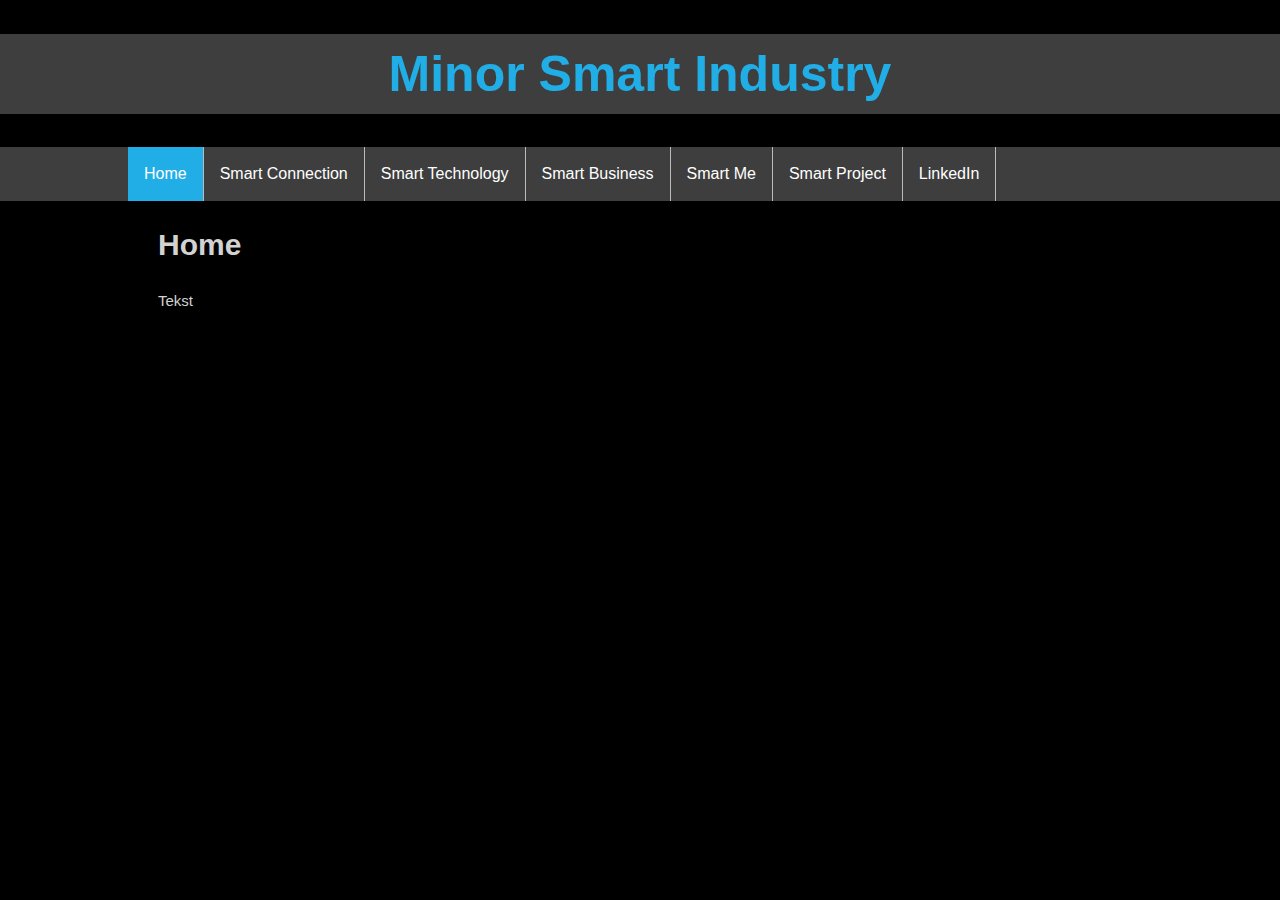
==== index.html @ 07fcec13 "Initial Commit" ====
<!DOCTYPE html>
<html>
   <head>
      <title>
         Portfolio | Daan Hendriksen | Home
      </title>
      <link rel="stylesheet" type="text/css" href="css/style.css">
   </head>
   <body>
         <!-- Header -->
         <header id="main-header">
               <H1>Minor Smart Industry</H1>
         </header>

          <!-- Nav_Bar -->

          <ul>
            <li><a class="active" href="index.html">Home</a></li>
            <li><a href="Smart_Connection.html">Smart Connection</a></li>
            <li><a href="Smart_Technolgy.html">Smart Technology</a></li>
            <li><a href="Smart_Business.html">Smart Business</a></li>
            <li><a href="Smart_Me.html">Smart Me</a></li>
            <li><a href="Smart_Project.html">Smart Project</a></li>
            <li><a href="##">LinkedIn</a></li>
          </ul>
               
      
      <div class="container">
            <section id="main">
               <h1>Home</h1>
               <p>Tekst </p>
            </section>
           
   </body>

</html>
---- css/style.css ----
body{
	/* background */
	background-color: black;

	font-family:Arial, Helvetica, sans-serif;
	font-size:16px;
	line-height:1.6em;
	margin:0;
}

.container{
	width:80%;
	margin:auto;
	overflow:hidden;
}

#main-header{
	background-color: rgb(62, 62, 62);
	background-position:center right;
	min-height:80px;
	text-align: center;
}

#main-header h1{
	color:rgb(33, 174, 230);
	font-size:50px;
	line-height: 1.6em;
}

#main{
	float:left;
	width:70%;
	padding:0 30px;
	box-sizing: border-box;
}

#main h1{
	color:rgb(210, 210, 210);
	font-size:30px;
	line-height: 1.6em;
}

#main p{
	color:rgb(210, 210, 210);
	font-size:15px;
	line-height: 1.6em;
}


ul {
	list-style-type: none;
	margin: 0;
	padding: 0px 10%;
	overflow: hidden;
	background-color: rgb(62, 62, 62);
  }
  
  li {
	float: left;
  }
  
  li a {
	display: block;
	color: white;
	text-align: center;
	padding: 14px 16px;
	text-decoration: none;
  }
  
  li a:hover {
	background-color: #111;
  }

  .active {
	background-color: rgb(33, 174, 230);
  }

li {
	border-right: 1px solid #bbb;
  }
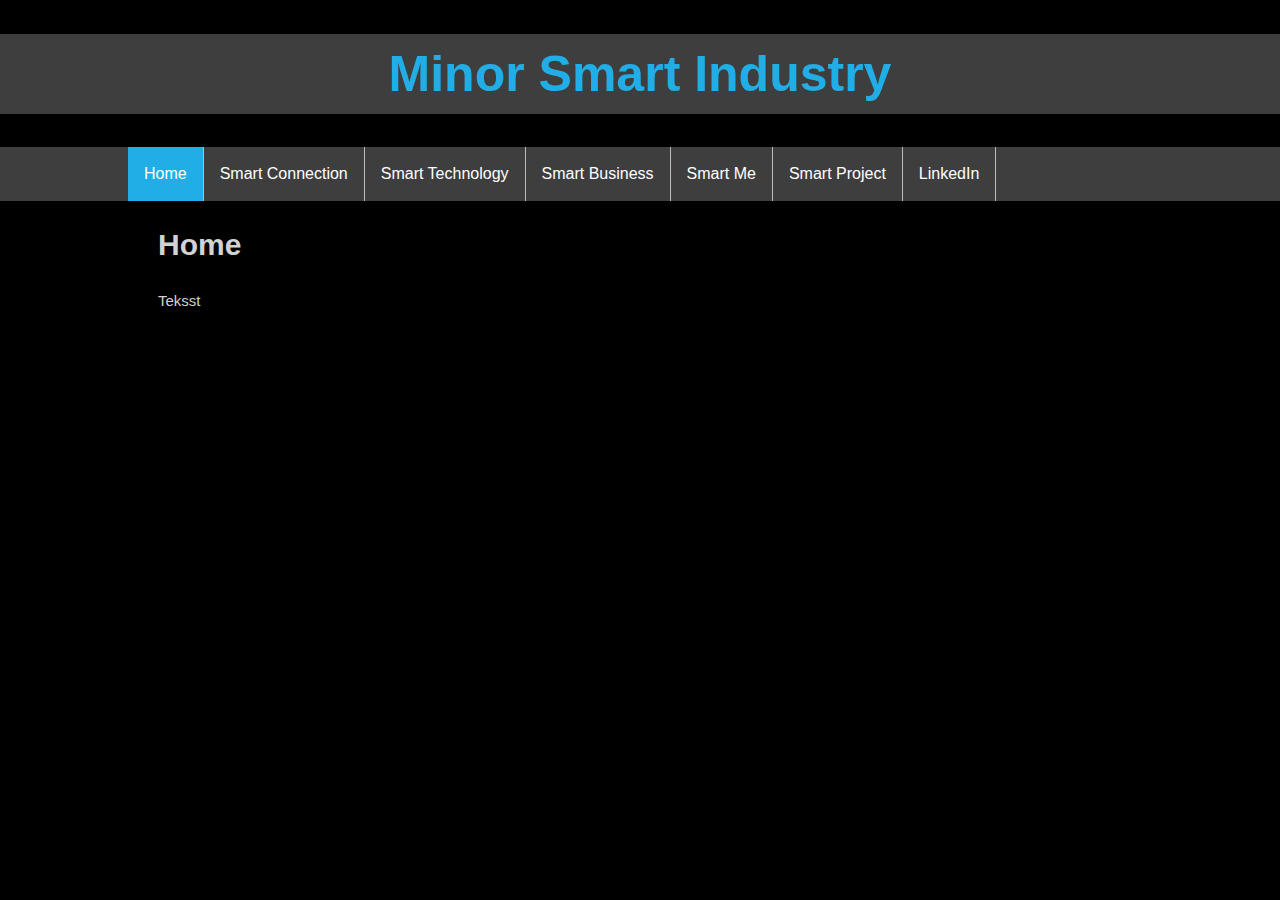
==== commit d96710c3: "Initial Commit" ====
--- a/index.html
+++ b/index.html
@@ -28,7 +28,7 @@
       <div class="container">
             <section id="main">
                <h1>Home</h1>
-               <p>Tekst </p>
+               <p>Teksst </p>
             </section>
            
    </body>
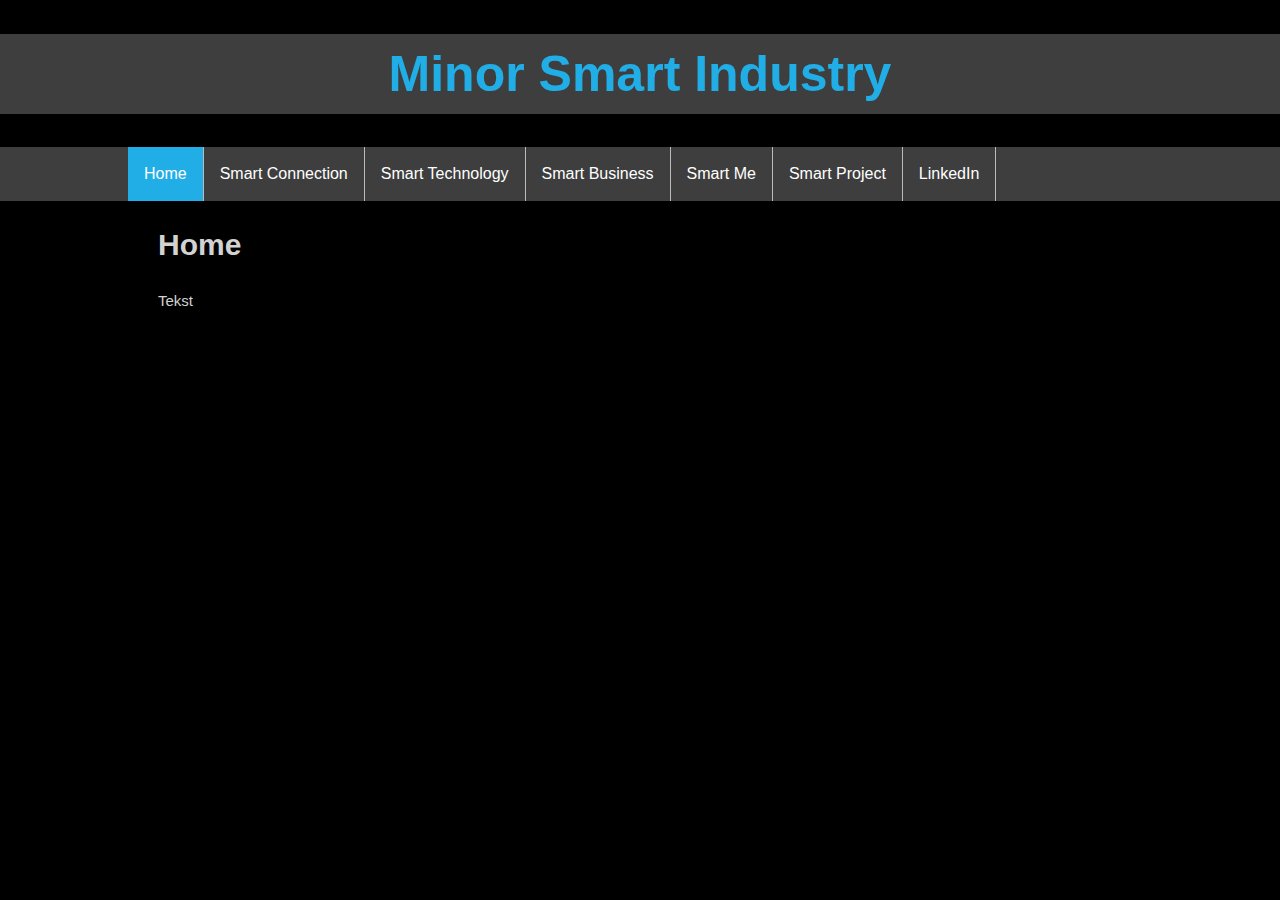
==== commit f1a5bfa7: "Initial Commit" ====
--- a/index.html
+++ b/index.html
@@ -28,7 +28,7 @@
       <div class="container">
             <section id="main">
                <h1>Home</h1>
-               <p>Teksst </p>
+               <p>Tekst </p>
             </section>
            
    </body>
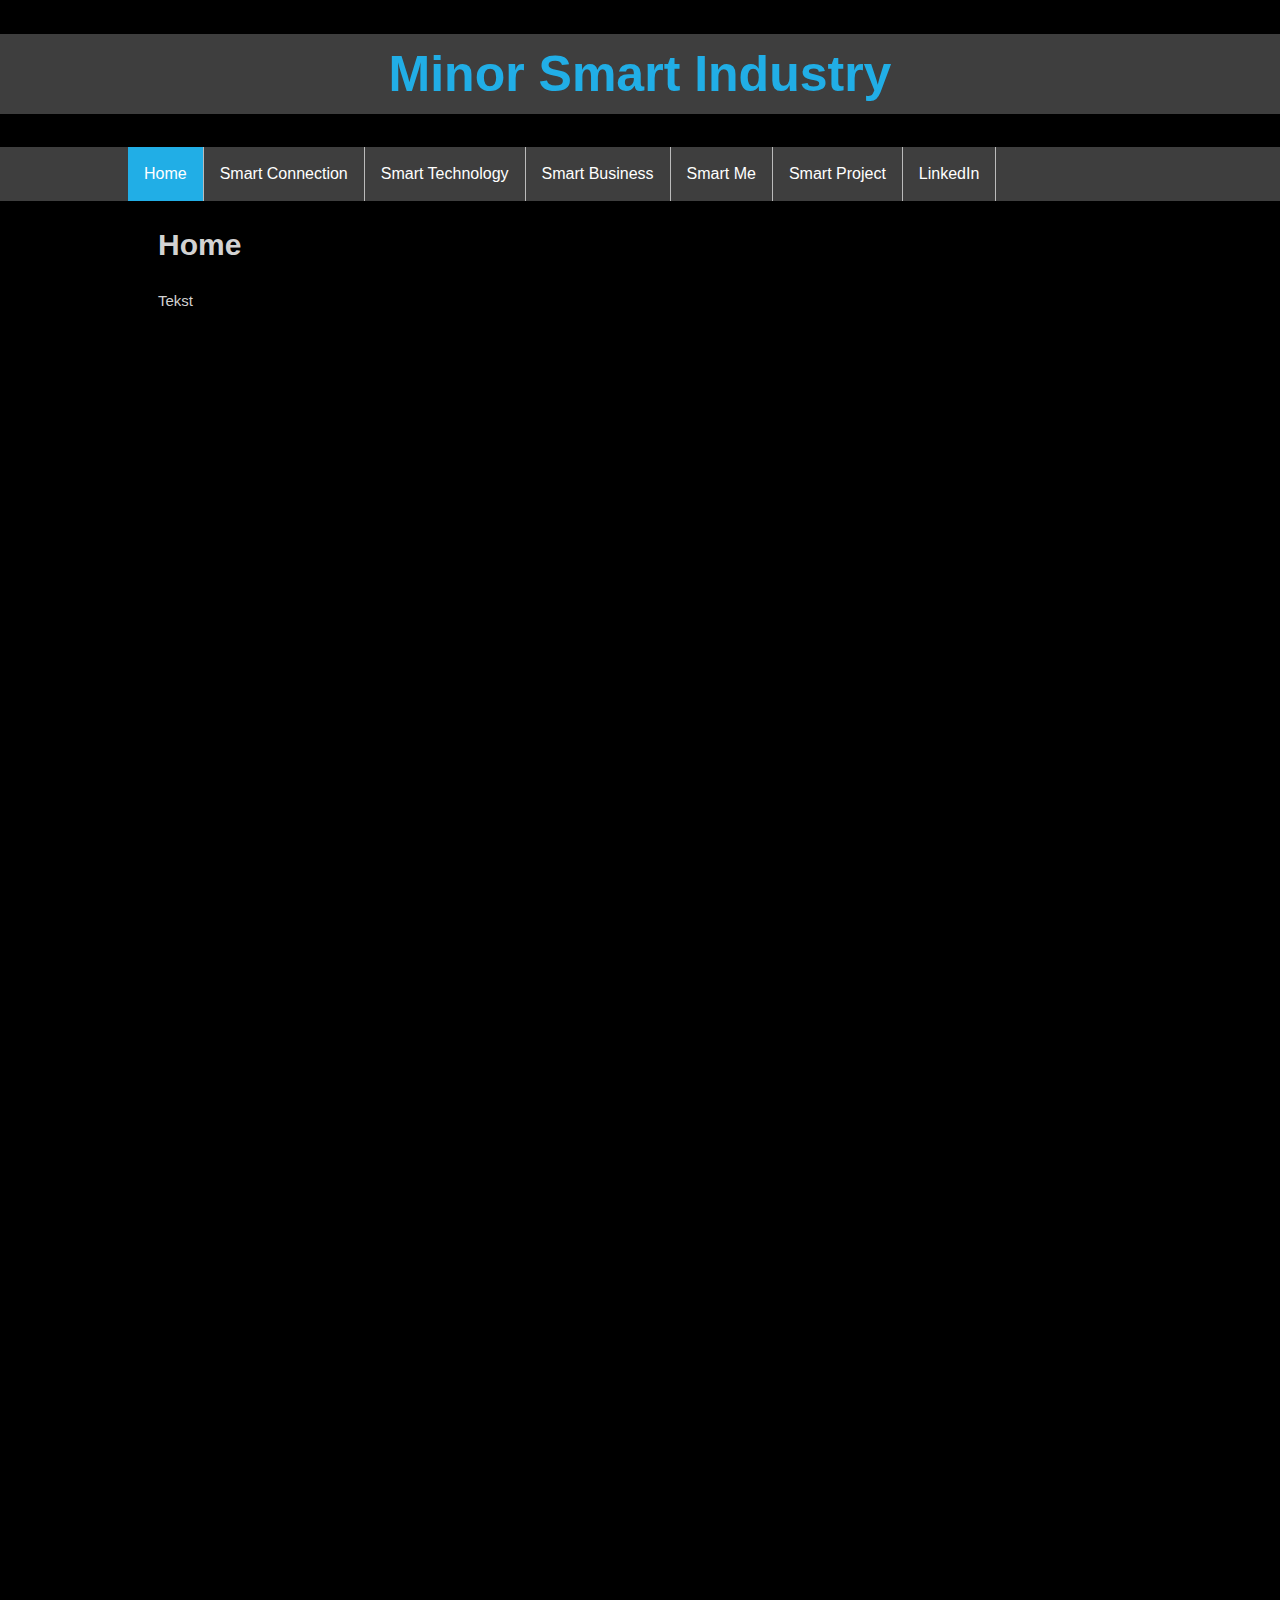
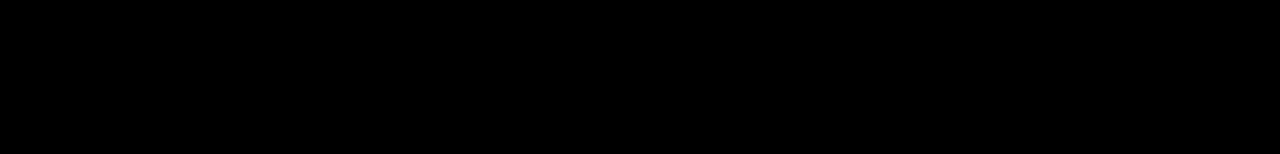
==== commit ea886ab2: "Added Forms" ====
--- a/index.html
+++ b/index.html
@@ -29,6 +29,7 @@
             <section id="main">
                <h1>Home</h1>
                <p>Tekst </p>
+               <iframe src="https://docs.google.com/forms/d/e/1FAIpQLScp_dl5FEjh0EXrgbLx4olNy4MYrlDR-4jerX_Gwkhin9k1Eg/viewform?embedded=true" width="640" height="1419" frameborder="0" marginheight="0" marginwidth="0">Laden…</iframe>
             </section>
            
    </body>
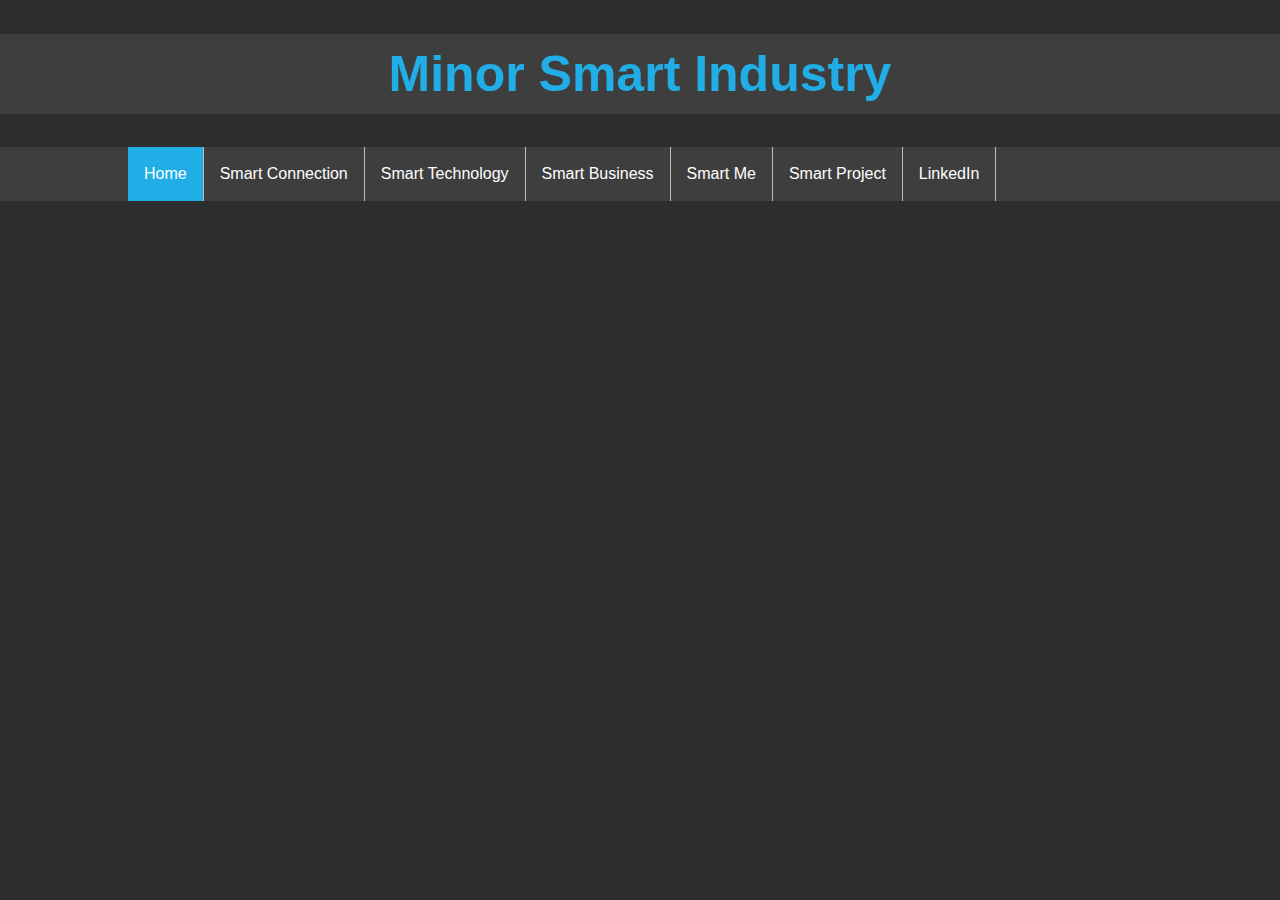
==== commit 243f7407: "Initial Commit" ====
--- a/index.html
+++ b/index.html
@@ -1,37 +1,31 @@
 <!DOCTYPE html>
 <html>
-   <head>
-      <title>
-         Portfolio | Daan Hendriksen | Home
-      </title>
-      <link rel="stylesheet" type="text/css" href="css/style.css">
-   </head>
-   <body>
-         <!-- Header -->
-         <header id="main-header">
-               <H1>Minor Smart Industry</H1>
-         </header>
 
-          <!-- Nav_Bar -->
+<head>
+   <title>
+      Portfolio | Daan Hendriksen | Home
+   </title>
+   <link rel="stylesheet" type="text/css" href="css/style.css">
+</head>
 
-          <ul>
-            <li><a class="active" href="index.html">Home</a></li>
-            <li><a href="Smart_Connection.html">Smart Connection</a></li>
-            <li><a href="Smart_Technolgy.html">Smart Technology</a></li>
-            <li><a href="Smart_Business.html">Smart Business</a></li>
-            <li><a href="Smart_Me.html">Smart Me</a></li>
-            <li><a href="Smart_Project.html">Smart Project</a></li>
-            <li><a href="##">LinkedIn</a></li>
-          </ul>
-               
-      
-      <div class="container">
-            <section id="main">
-               <h1>Home</h1>
-               <p>Tekst </p>
-               <iframe src="https://docs.google.com/forms/d/e/1FAIpQLScp_dl5FEjh0EXrgbLx4olNy4MYrlDR-4jerX_Gwkhin9k1Eg/viewform?embedded=true" width="640" height="1419" frameborder="0" marginheight="0" marginwidth="0">Laden…</iframe>
-            </section>
-           
-   </body>
+<body>
+   <!-- Header -->
+   <header id="main-header">
+      <H1>Minor Smart Industry</H1>
+   </header>
+
+   <!-- Nav_Bar -->
+
+   <ul>
+      <li><a class="active" href="index.html">Home</a></li>
+      <li><a href="Smart_Connection.html">Smart Connection</a></li>
+      <li><a href="Smart_Technolgy.html">Smart Technology</a></li>
+      <li><a href="Smart_Business.html">Smart Business</a></li>
+      <li><a href="Smart_Me.html">Smart Me</a></li>
+      <li><a href="Smart_Project.html">Smart Project</a></li>
+      <li><a href="##">LinkedIn</a></li>
+   </ul>
+
+</body>
 
 </html>--- a/css/style.css
+++ b/css/style.css
@@ -77,4 +77,16 @@
 
 li {
 	border-right: 1px solid #bbb;
+  }
+
+body {background-color:#2d2d2d;}
+
+  #timedate {
+	font: small-caps lighter 43px/150% "Segoe UI", Frutiger, "Frutiger Linotype", "Dejavu Sans", "Helvetica Neue", Arial, sans-serif;
+	text-align:left;
+	width: 50%;
+	margin: 40px auto;
+	color:#fff;
+	border-left: 3px solid #ed1f24;
+	padding: 20px;
   }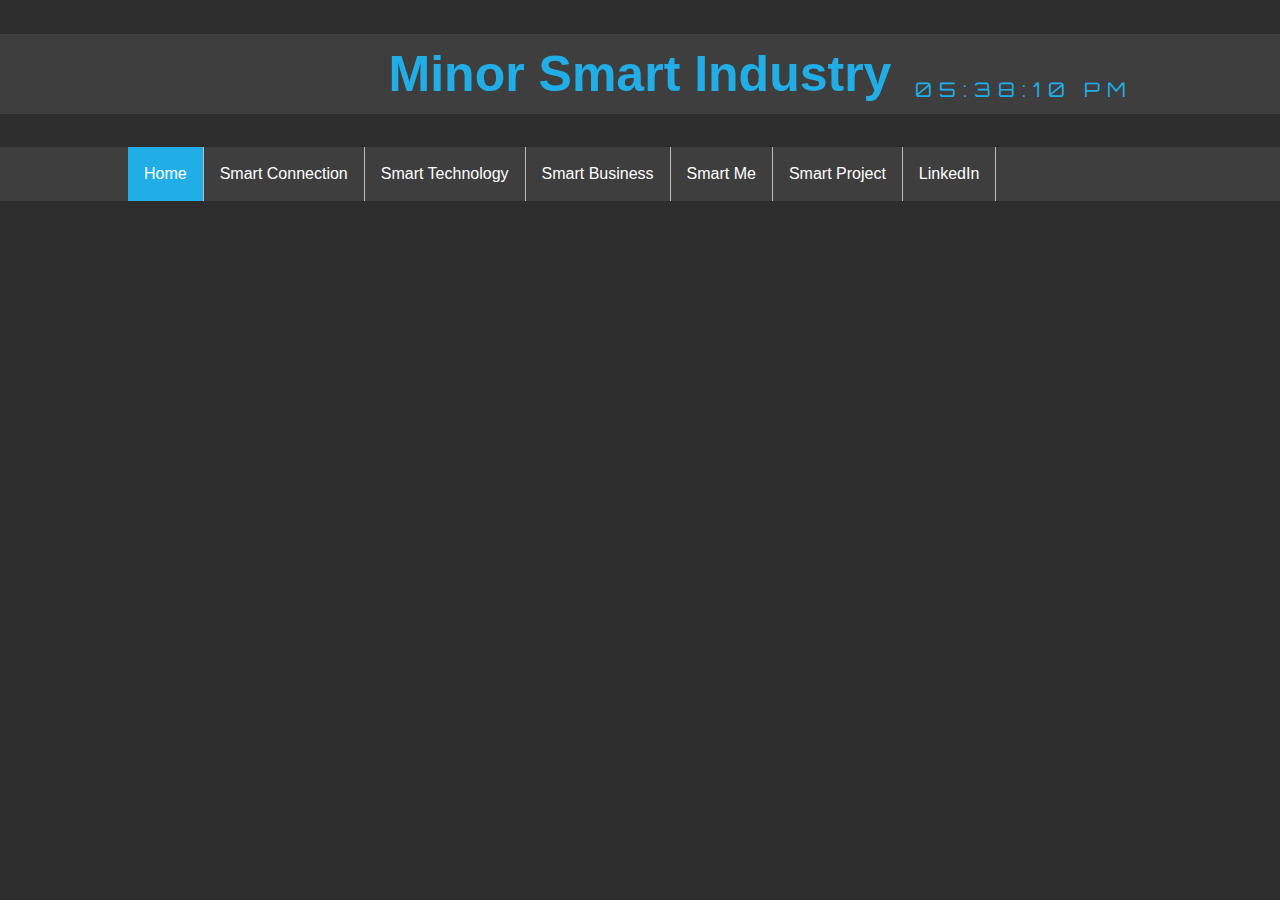
==== commit 8b78e576: "Initial Commit" ====
--- a/index.html
+++ b/index.html
@@ -5,11 +5,22 @@
    <title>
       Portfolio | Daan Hendriksen | Home
    </title>
-   <link rel="stylesheet" type="text/css" href="css/style.css">
+   <link rel='stylesheet' href='https://fonts.googleapis.com/css?family=Orbitron'>
+   <link rel='stylesheet' href='https://fonts.googleapis.com/css?family=Aldrich'>
+   <link rel="stylesheet" href="css/style.css">
 </head>
 
 <body>
    <!-- Header -->
+
+   <body>
+      <!-- partial:index.partial.html -->
+      <div id="MyClockDisplay" class="clock" onload="showTime()"></div>
+      <!-- partial -->
+      <script src="js/script.js"></script>
+
+   </body>
+
    <header id="main-header">
       <H1>Minor Smart Industry</H1>
    </header>
--- a/css/style.css
+++ b/css/style.css
@@ -9,7 +9,7 @@
 }
 
 .container{
-	width:80%;
+	width:100%;
 	margin:auto;
 	overflow:hidden;
 }
@@ -29,7 +29,7 @@
 
 #main{
 	float:left;
-	width:70%;
+	width:100%;
 	padding:0 30px;
 	box-sizing: border-box;
 }
@@ -81,12 +81,14 @@
 
 body {background-color:#2d2d2d;}
 
-  #timedate {
-	font: small-caps lighter 43px/150% "Segoe UI", Frutiger, "Frutiger Linotype", "Dejavu Sans", "Helvetica Neue", Arial, sans-serif;
-	text-align:left;
-	width: 50%;
-	margin: 40px auto;
-	color:#fff;
-	border-left: 3px solid #ed1f24;
-	padding: 20px;
-  }+.clock {
+    position: absolute;
+    top: 10%;
+    left: 80%;
+    transform: translateX(-50%) translateY(-50%);
+    color: rgb(33, 174, 230);
+    font-size: 20px;
+    font-family: Orbitron;
+    letter-spacing: 7px;
+   
+}